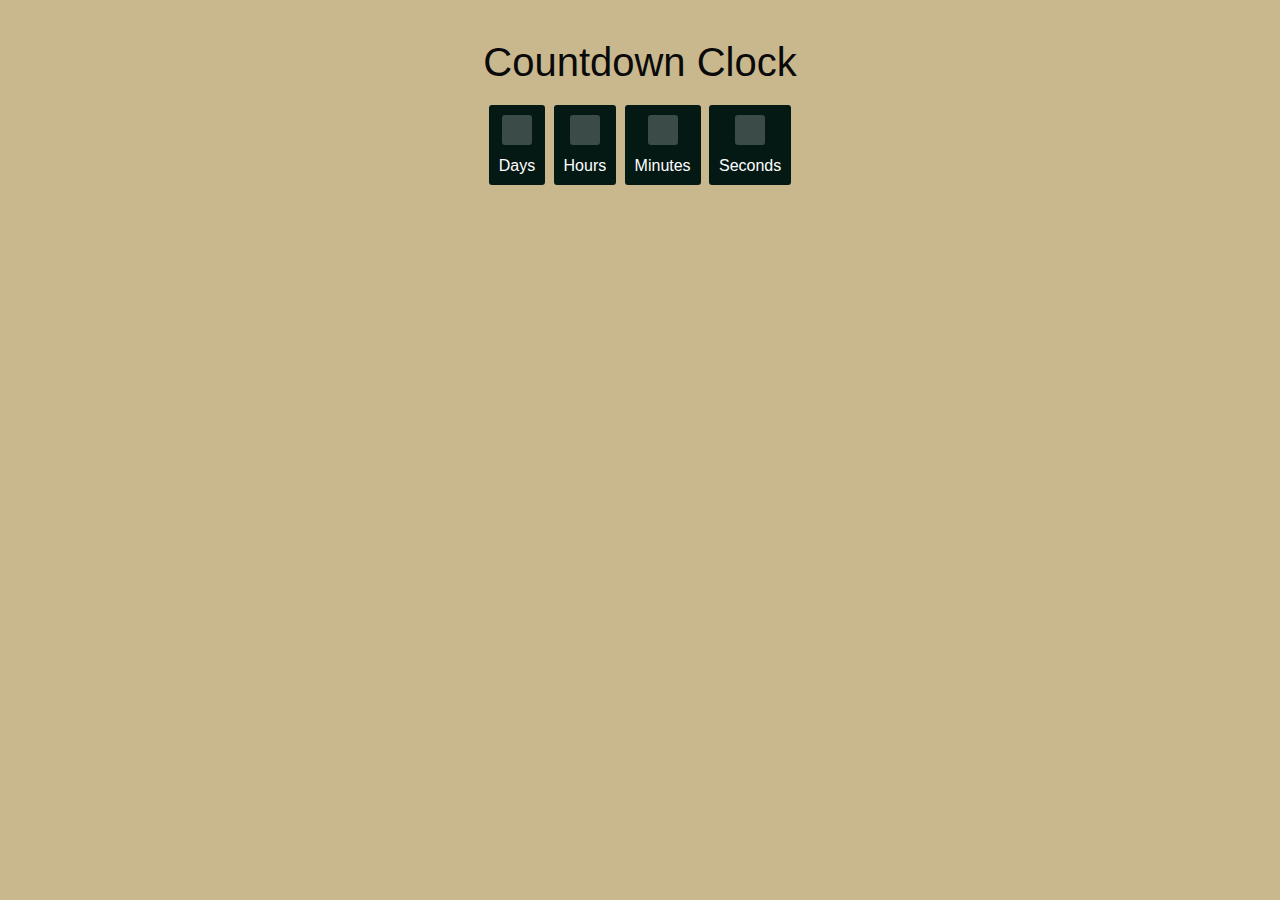
==== Task 2/index.html @ cae844ea "task 2 done & task 1, 2 separated" ====
<!DOCTYPE html>
<html>
	<head>
	
		<!-- Add style/CSS -->
		<style>
			body {
				text-align: center;
				background: #c9b88d;
				font-family: sans-serif;
				font-weight: 100;
			}
		
			/* Styling for heading */
			h1 {
				color: rgb(10, 10, 10);
				font-weight: 100;
				font-size: 40px;
				margin: 40px 0px 20px;
			}
			#clockdiv {
				font-family: sans-serif;
				color: #fff;
				display: inline-block;
				font-weight: 100;
				text-align: center;
				font-size: 30px;
			}
			#clockdiv > div {
				padding: 10px;
				border-radius: 3px;
				background: #051914;
				display: inline-block;
			}
			#clockdiv div > span {
				padding: 15px;
				border-radius: 3px;
				background: #3b4b48;
				display: inline-block;
			}

			/* Style for visible text */
			.smalltext {
				padding-top: 5px;
				font-size: 16px;
			}
		</style>
	</head>
	<body>
	
		<!-- Title or heading -->
		<h1>Countdown Clock</h1>
		<div id="clockdiv">
			<div>
			
				<!-- Show No. of days -->
				<span class="days" id="day"></span>
				<div class="smalltext">Days</div>
			</div>
			<div>
			
				<!-- Show no.of hours -->
				<span class="hours" id="hour"></span>
				<div class="smalltext">Hours</div>
			</div>
			<div>
			
				<!-- Show no. of minutes -->
				<span class="minutes" id="minute"></span>
				<div class="smalltext">Minutes</div>
			</div>
			<div>
			
				<!-- Show seconds -->
				<span class="seconds" id="second"></span>
				<div class="smalltext">Seconds</div>
			</div>
		</div>
		<p id="demo"></p>
	
		<!-- Adding JavaScript code -->
		<script>
		
			// Getting formated date from date string
			let deadline = new Date(
				"dec 31, 2023 15:37:25"
			).getTime();

			// Calling defined function at certain interval
			let x = setInterval(function () {

				// Getting current date and time in required format
				let now = new Date().getTime();

				// Calculating difference
				let t = deadline - now;

				// Getting values of days,hours,minutes, seconds
				let days = Math.floor(
					t / (1000 * 60 * 60 * 24)
				);
				let hours = Math.floor(
					(t % (1000 * 60 * 60 * 24)) /
						(1000 * 60 * 60)
				);
				let minutes = Math.floor(
					(t % (1000 * 60 * 60)) / (1000 * 60)
				);
				let seconds = Math.floor(
					(t % (1000 * 60)) / 1000
				);

				// Show the output time
				document.getElementById("day")
						.innerHTML = days;
				document.getElementById("hour")
						.innerHTML = hours;
				document.getElementById("minute")
						.innerHTML = minutes;
				document.getElementById("second")
						.innerHTML = seconds;

				// Show overtime output
				if (t < 0) {
					clearInterval(x);
					document.getElementById(
						"demo"
					).innerHTML = "TIME UP";
					document.getElementById(
						"day"
					).innerHTML = "0";
					document.getElementById(
						"hour"
					).innerHTML = "0";
					document.getElementById(
						"minute"
					).innerHTML = "0";
					document.getElementById(
						"second"
					).innerHTML = "0";
				}
			}, 1000);
		</script>
	</body>
</html>
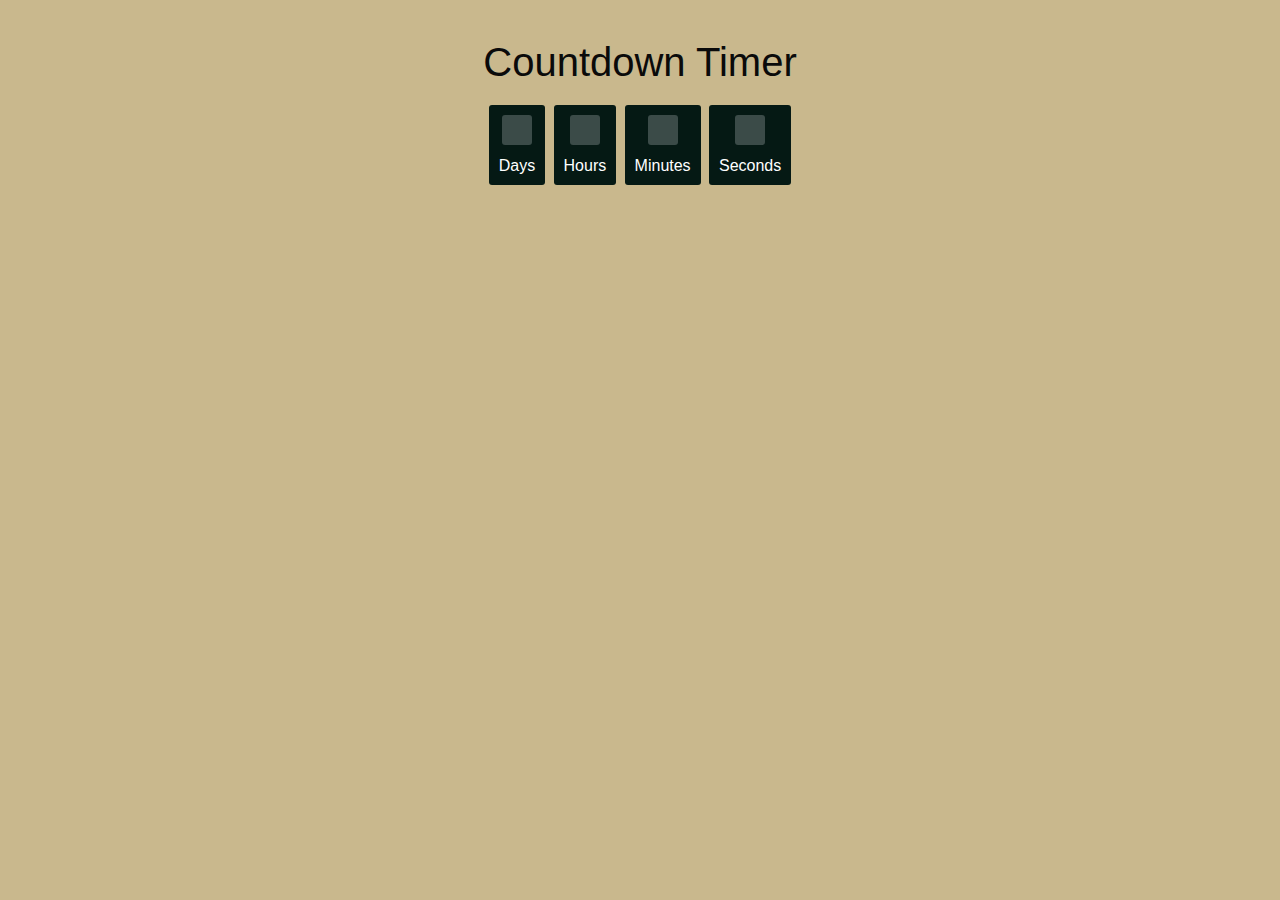
==== commit 54118838: "typo" ====
--- a/Task 2/index.html
+++ b/Task 2/index.html
@@ -49,7 +49,7 @@
 	<body>
 	
 		<!-- Title or heading -->
-		<h1>Countdown Clock</h1>
+		<h1>Countdown Timer</h1>
 		<div id="clockdiv">
 			<div>
 			
